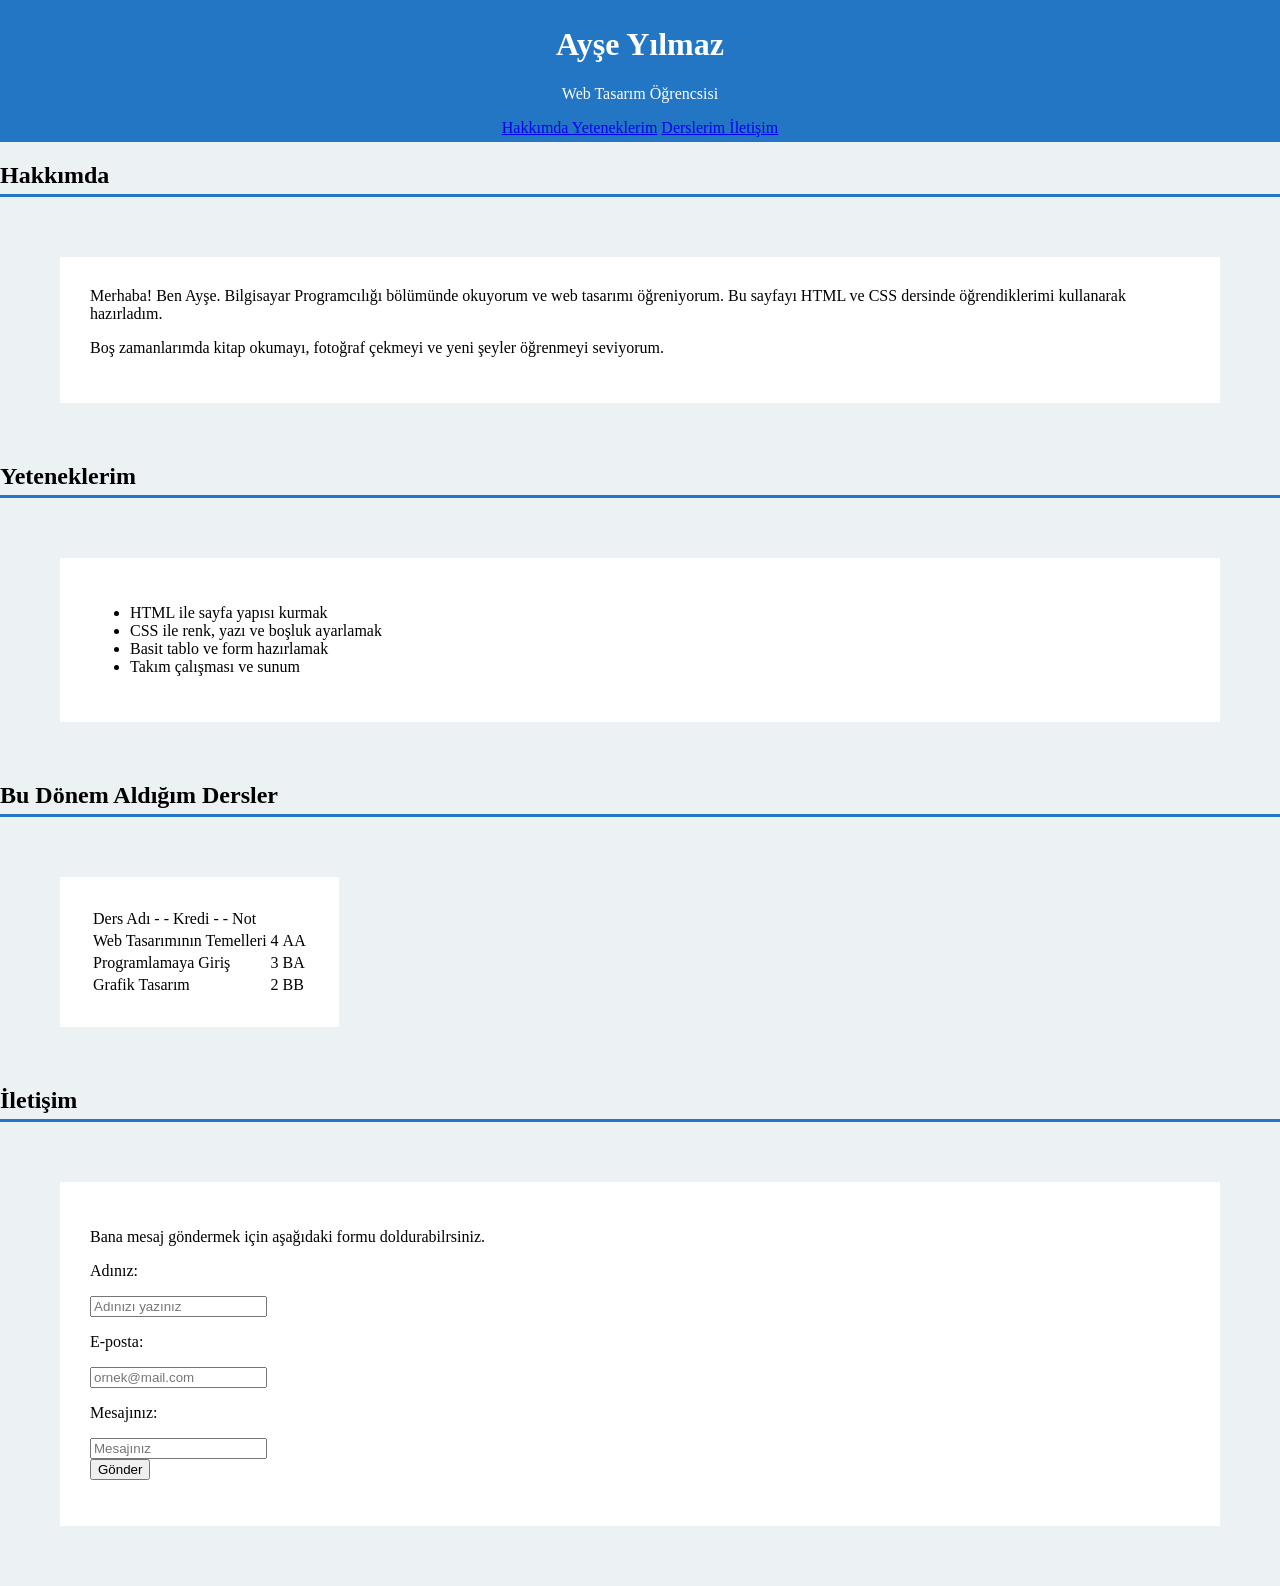
==== index.html @ 17afeb89 "Update index.html" ====
<!DOCTYPE hmtl>
<hmtl lang="tr">
    <head>
        <meta charset="UTF-8">
        <title> 11.08.2026  </title>

        <link rel="stylesheet" href="style.css">

    </head>
    <body>
        

        <div class="ust-bolum">
            <h1> Ayşe Yılmaz</h1>
            <p> Web Tasarım Öğrencsisi</p>
        
          <span > <a href="#ozelid"> Hakkımda </a> </span> 
          <span > <a href="#ozelid2"> Yeteneklerim</a></span>
          <span > <a href="#ozelid3"> Derslerim </a></span>
           <span > <a href="#ozelid4"> İletişim </a></span>
        </div>
        
       
          
        <div id="ozelid" >
            <h2 class="cizgi"> Hakkımda</h2> 
        </div>
        <div class="alt-bolum"
            <p>Merhaba! Ben Ayşe. Bilgisayar Programcılığı bölümünde okuyorum ve web tasarımı öğreniyorum. Bu
sayfayı HTML ve CSS dersinde öğrendiklerimi kullanarak hazırladım.
            </p>
            <p>
            Boş zamanlarımda kitap okumayı, fotoğraf çekmeyi ve yeni şeyler öğrenmeyi seviyorum.
            </p>
        </div>



        <div id="ozelid2">
            <h2 class="cizgi"> Yeteneklerim</h2>
        </div>
        <div class="alt-bolum" >
            <ul id="ozelid2"> 
        <li > HTML ile sayfa yapısı kurmak</li>
        <li> CSS ile renk, yazı ve boşluk ayarlamak</li>
        <li>Basit tablo ve form hazırlamak </li>
        <li>Takım çalışması ve sunum </li>

    </ul>
    </div>


    <div id="ozelid3" >
            <h2 class="cizgi"> Bu Dönem Aldığım Dersler</h2> 
             
           <table class="alt-bolum">
            <tr>
                <td class="ozelt white" colspan="2">Ders Adı - - Kredi - - Not</td>
                
            </tr>
            <tr>
                <td>Web Tasarımının Temelleri </td>
                <td>4</td>
                <td>AA</td>
            </tr>
            <tr>
                <td>Programlamaya Giriş </td>
                <td>3</td>
                <td>BA</td>
            </tr>
            <tr>
                <td>Grafik Tasarım </td>
                <td>2</td>
                <td>BB</td>
            </tr>
        </table>


            
             
    
     <h2 class="cizgi">İletişim</h2> 
    <div class="alt-bolum">
    

    <p>Bana mesaj göndermek için aşağıdaki formu doldurabilrsiniz.</p>

    <form id="#ozelid4"> 
        <p> Adınız:</p>
        <input type="text" placeholder="Adınızı yazınız"><br>
        <p> E-posta:</p>
        <input type="email" placeholder="ornek@mail.com"><br>
        <p>Mesajınız:</p>
        <input type="text" placeholder="Mesajınız"><br>
        <button type="sumbit">Gönder</button>
    </form>
     </div> 
    </body>
</hmtl>
---- style.css ----
body {
    margin: 0;
    padding: 0;
    background-color: rgb(236, 241, 244);
}

.ust-bolum {
    background-color: rgb(34, 118, 196); 
    color: white;           
    padding: 5px;          
    text-align: center;    
}


.alt-bolum {
    background-color: rgb(255, 255, 255); 
    color: black;
    margin: 60px;
    padding: 30px;  
    text-align:;
}
.cizgi {
    /* Kalınlığı 3 piksel, düz çizgi (solid) ve mavi renk */
    border-bottom: 3px solid rgb(34, 118, 196); 
    
    /* Yazı ile çizgi arasında biraz boşluk kalması için (isteğe bağlı) */
    padding-bottom: 5px; 
}
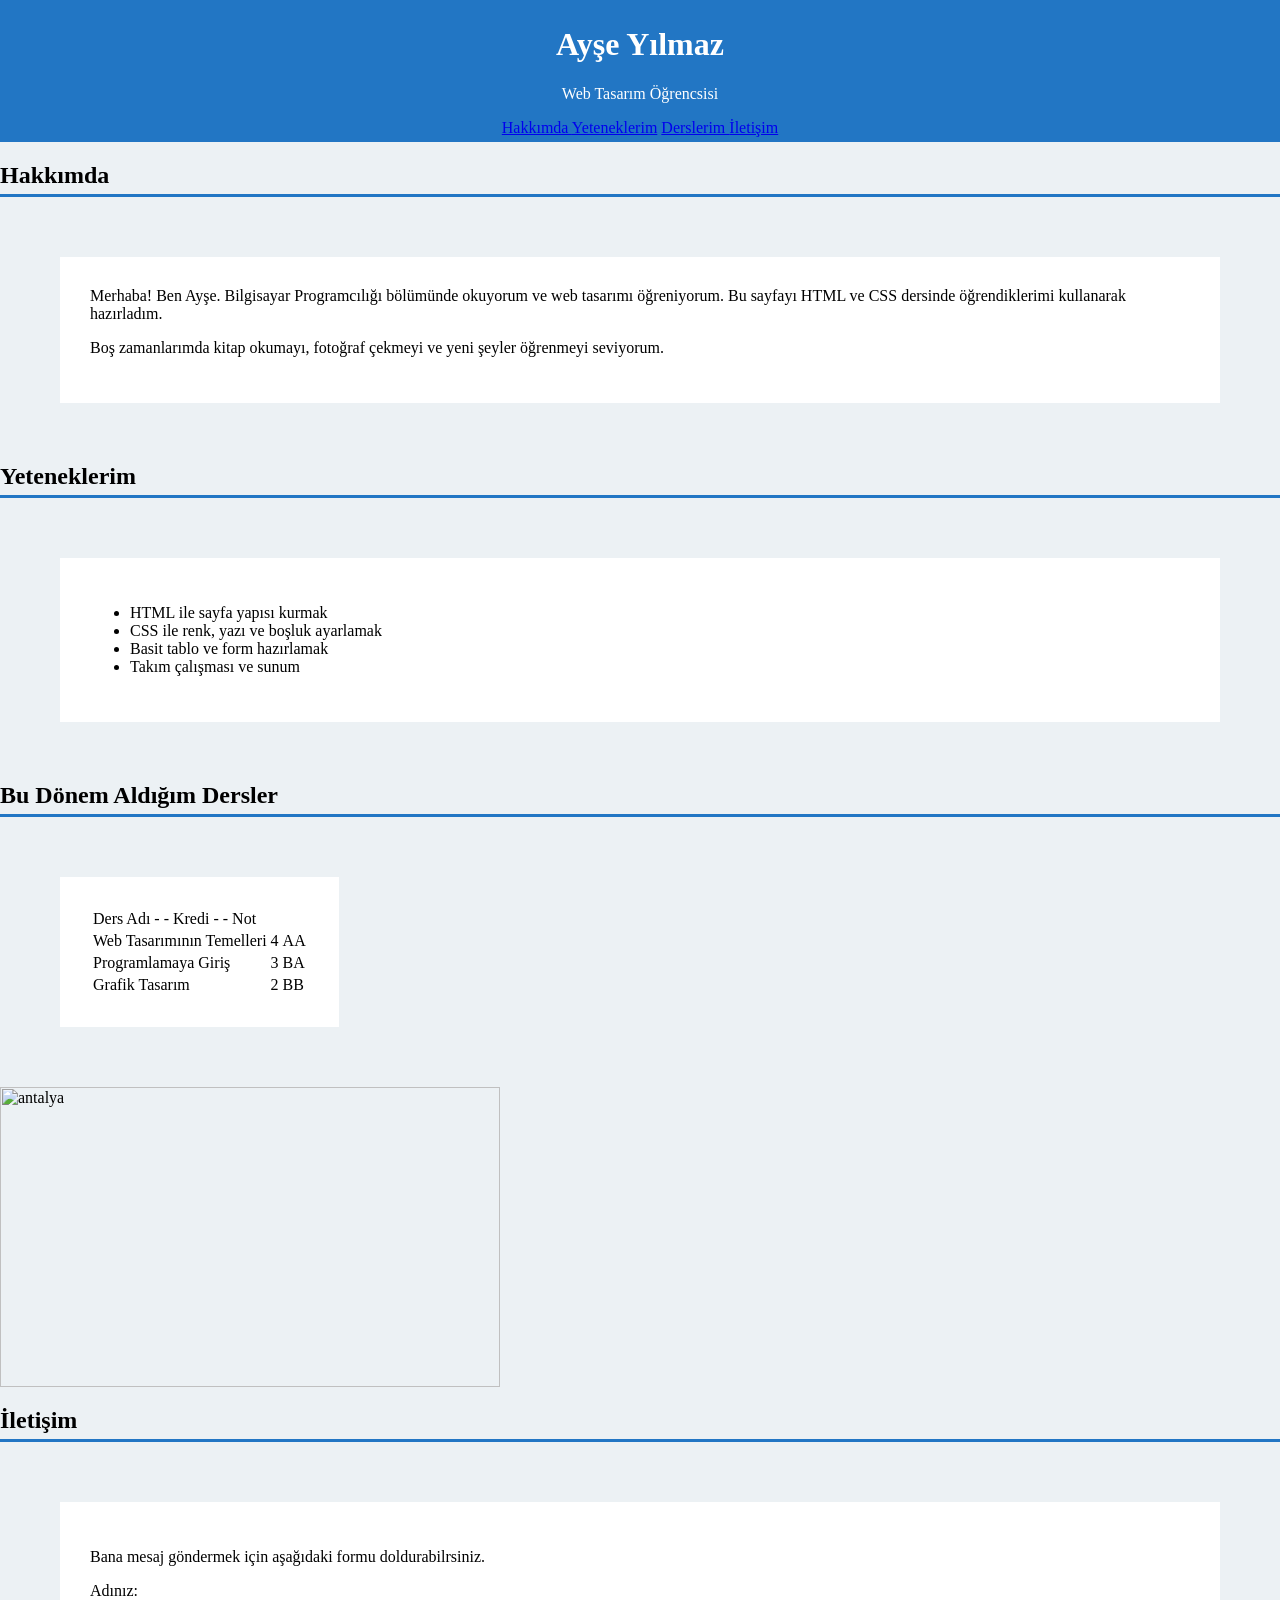
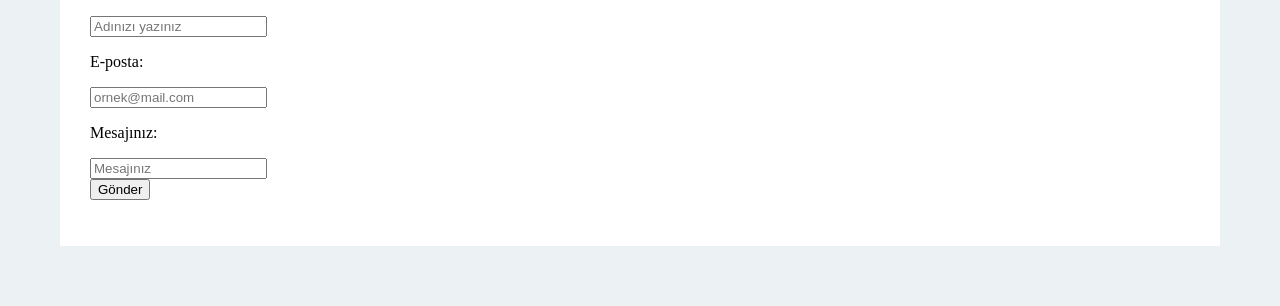
==== commit 6de2a415: "Update index.html" ====
--- a/index.html
+++ b/index.html
@@ -74,6 +74,7 @@
                 <td>BB</td>
             </tr>
         </table>
+        <img src="sinem.jpg" alt="antalya" width="500" height="300">
 
 
             
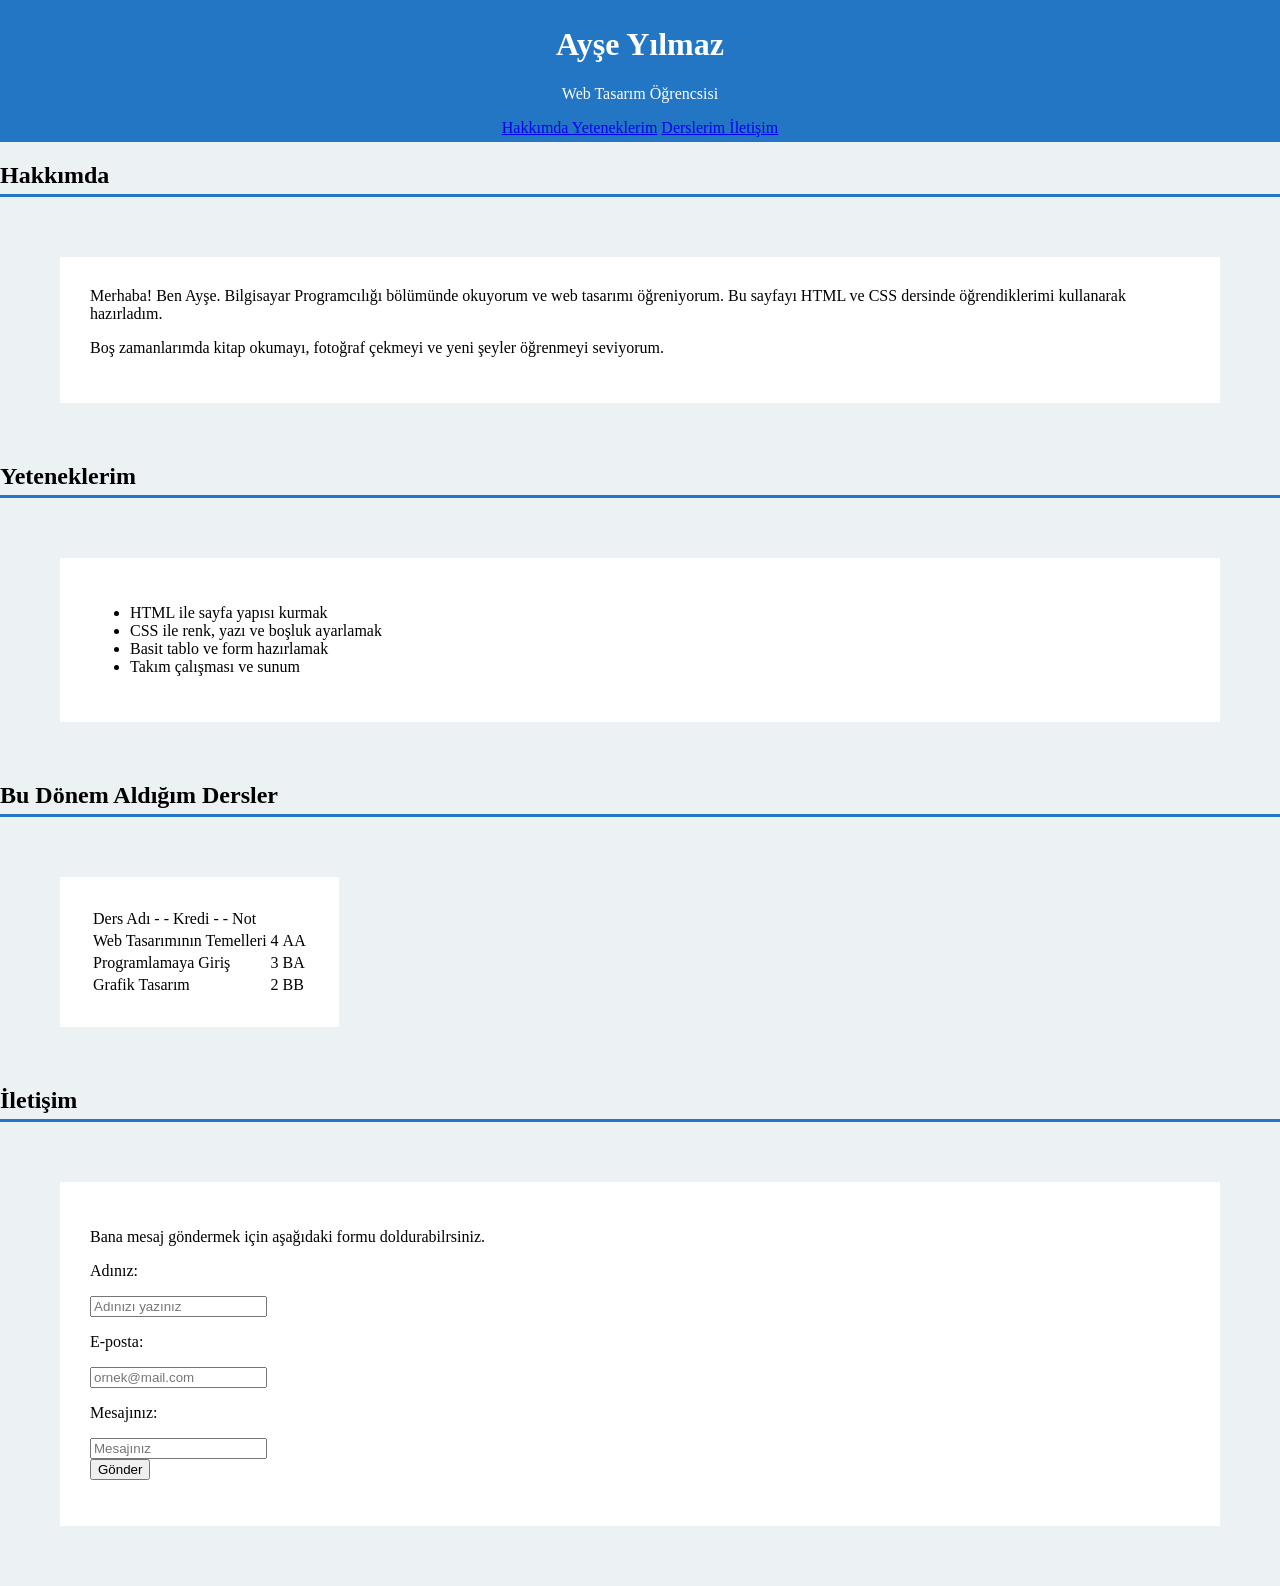
==== commit bf1c352c: "Update index.html" ====
--- a/index.html
+++ b/index.html
@@ -74,7 +74,7 @@
                 <td>BB</td>
             </tr>
         </table>
-        <img src="sinem.jpg" alt="antalya" width="500" height="300">
+        
 
 
             
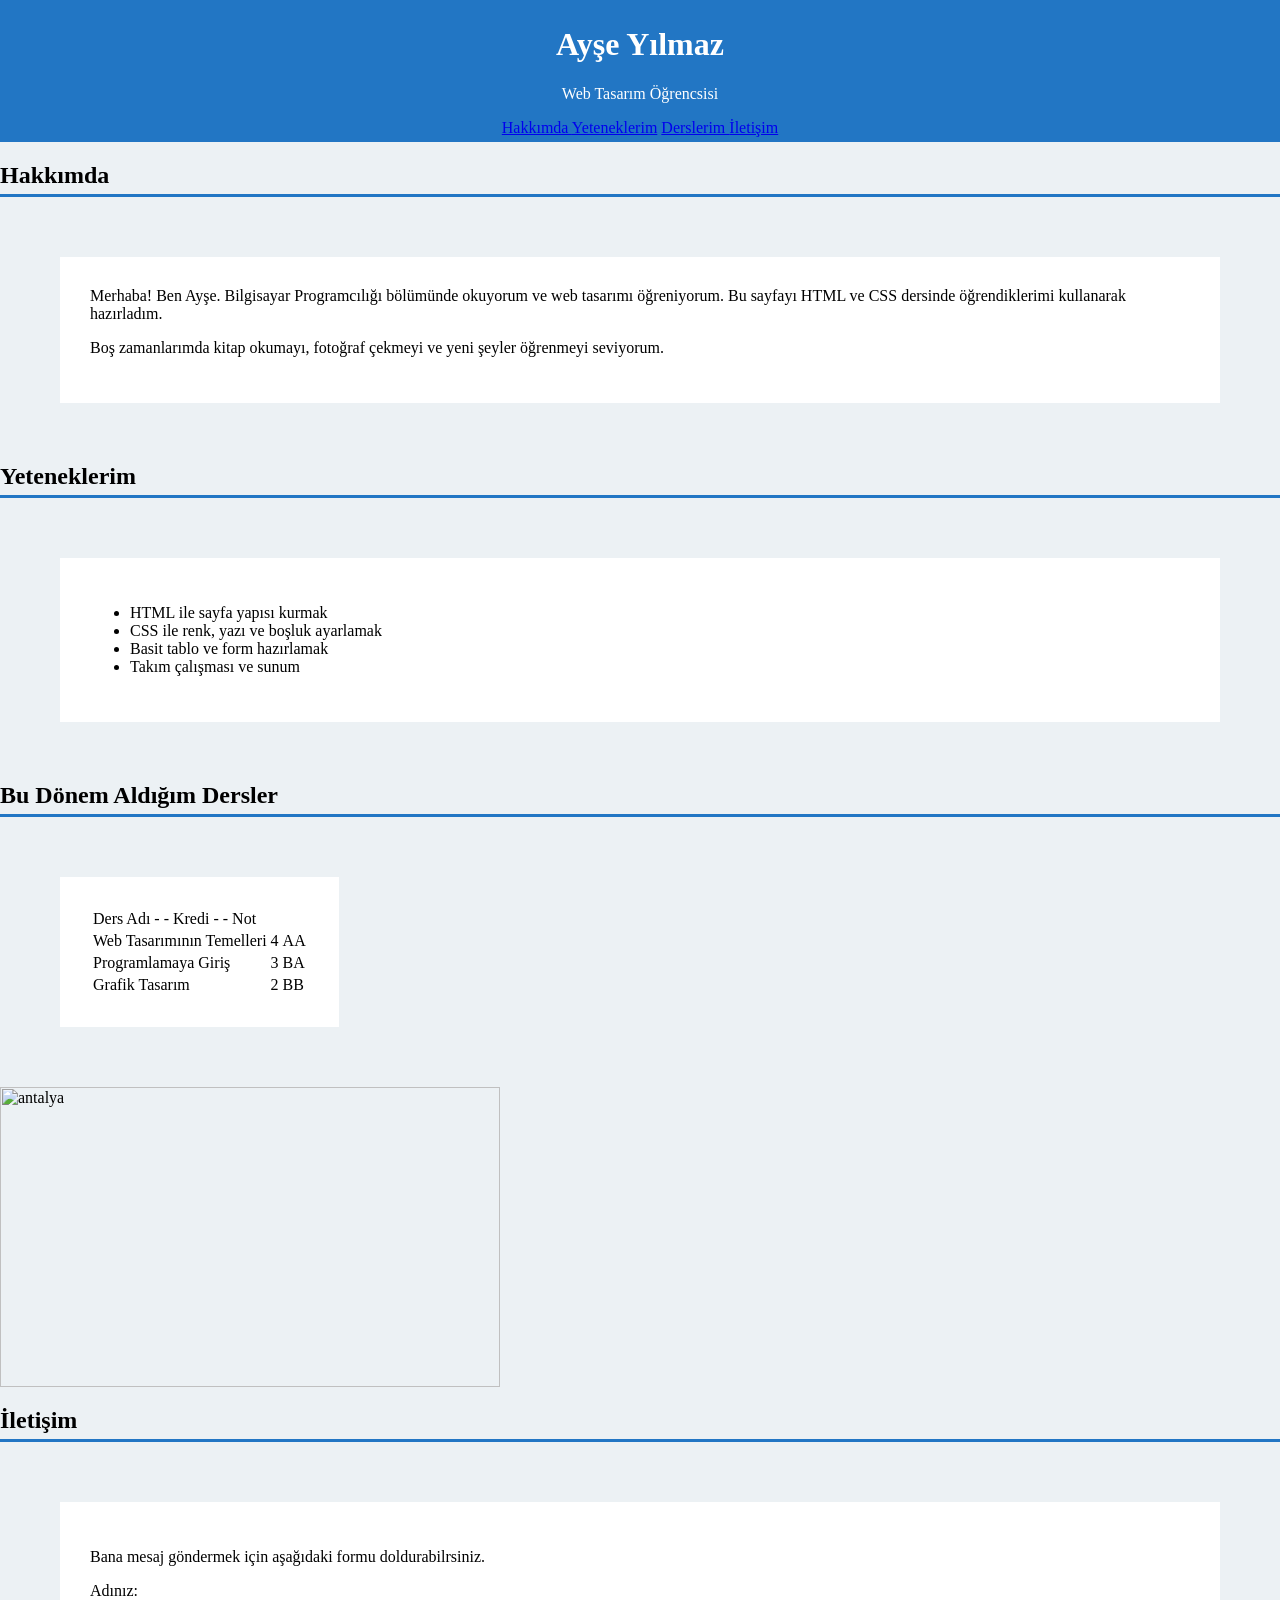
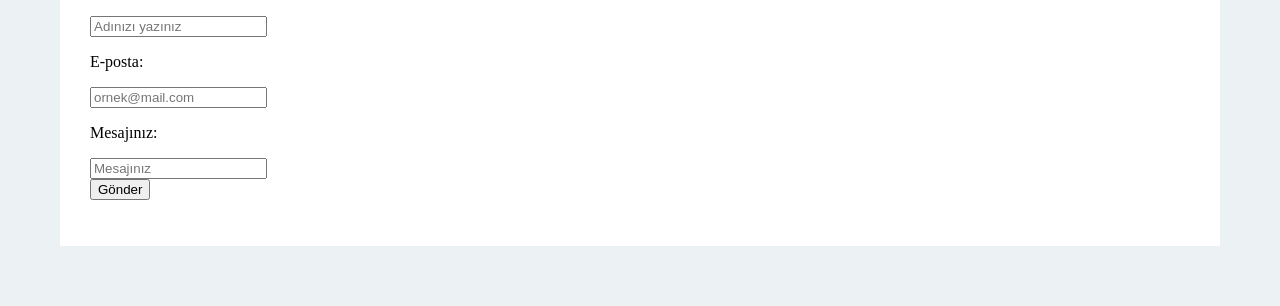
==== commit fb98d68d: "Update index.html" ====
--- a/index.html
+++ b/index.html
@@ -74,7 +74,8 @@
                 <td>BB</td>
             </tr>
         </table>
-        
+        <img src="kitap.jpg" alt="antalya" width="500" height="300">
+
 
 
             
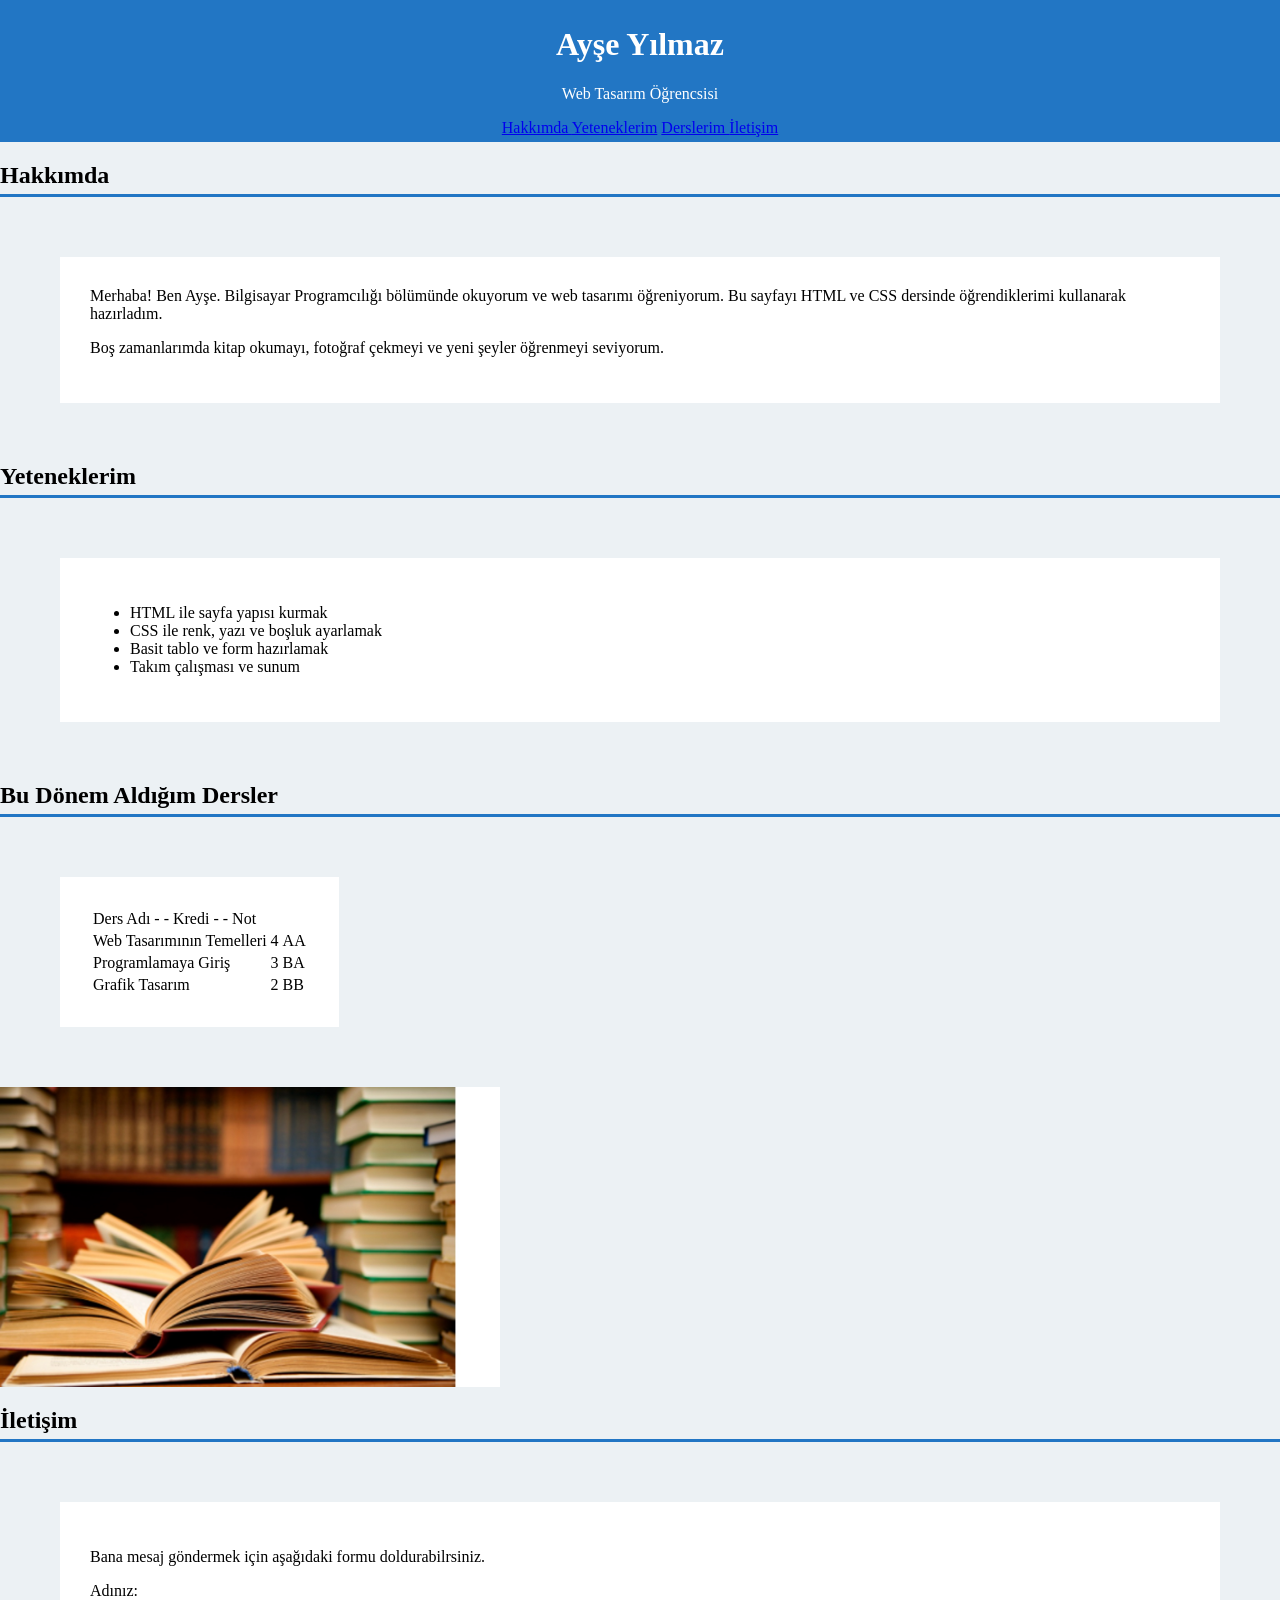
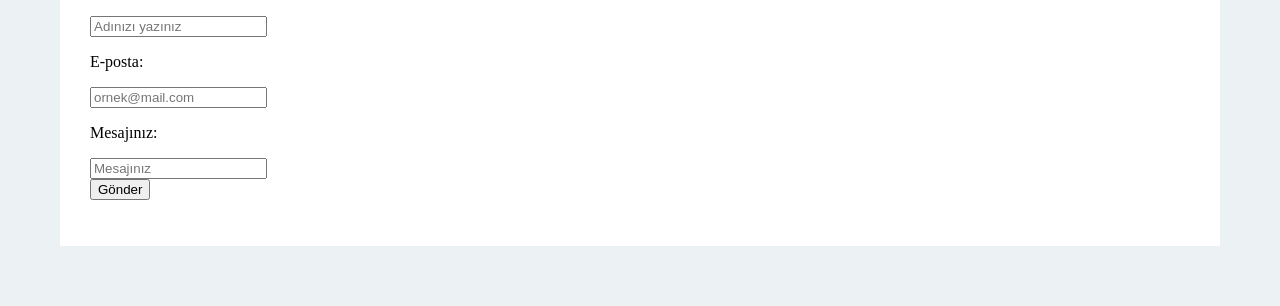
==== commit 30269aa0: "a" ====
--- a/index.html
+++ b/index.html
@@ -74,7 +74,7 @@
                 <td>BB</td>
             </tr>
         </table>
-        <img src="kitap.jpg" alt="antalya" width="500" height="300">
+        <img src="kitap.jpg" alt="kitap" width="500" height="300">
 
 
 
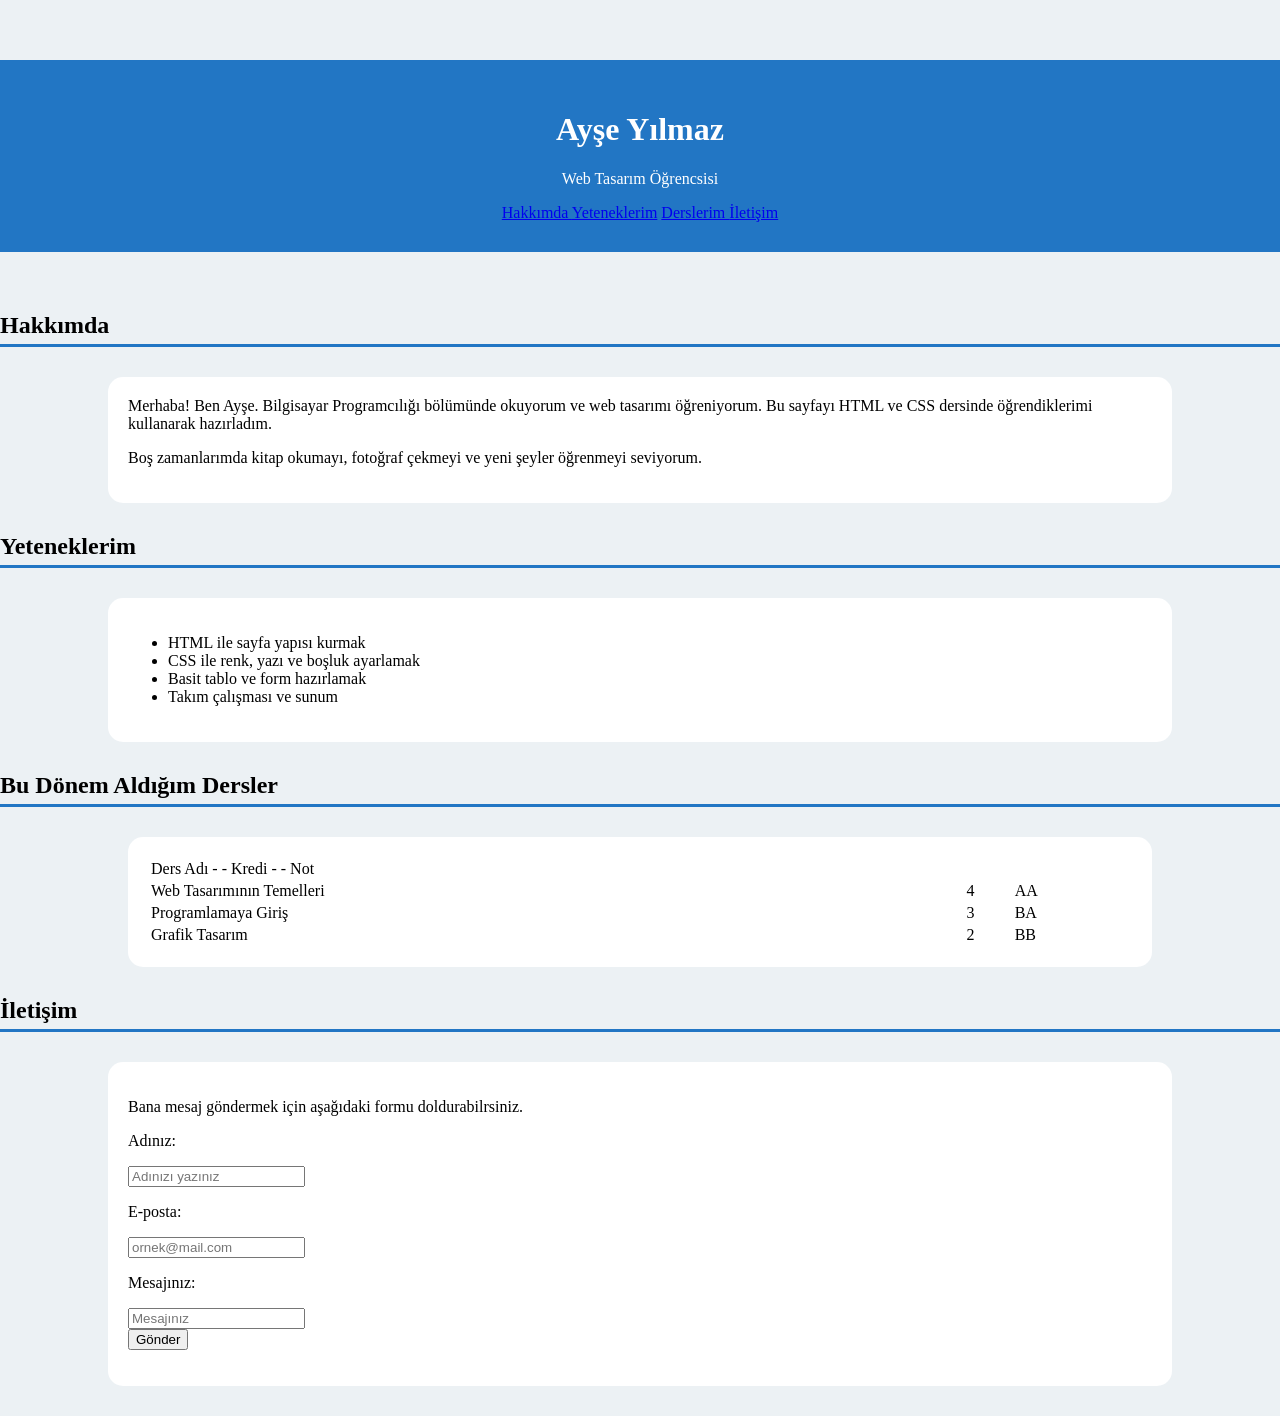
==== commit d5bca429: "Update index.html" ====
--- a/index.html
+++ b/index.html
@@ -74,8 +74,7 @@
                 <td>BB</td>
             </tr>
         </table>
-        <img src="kitap.jpg" alt="kitap" width="500" height="300">
-
+        
 
 
             
--- a/style.css
+++ b/style.css
@@ -6,18 +6,22 @@
 
 .ust-bolum {
     background-color: rgb(34, 118, 196); 
-    color: white;           
-    padding: 5px;          
+    color: white;               
     text-align: center;    
+    margin: 60px auto;
+    padding: 30px;
+    
 }
 
 
 .alt-bolum {
     background-color: rgb(255, 255, 255); 
-    color: black;
-    margin: 60px;
-    padding: 30px;  
+    color: black; 
     text-align:;
+    margin: 30px auto;
+    padding: 20px;
+    width: 80%;
+    border-radius: 15px;
 }
 .cizgi {
     /* Kalınlığı 3 piksel, düz çizgi (solid) ve mavi renk */
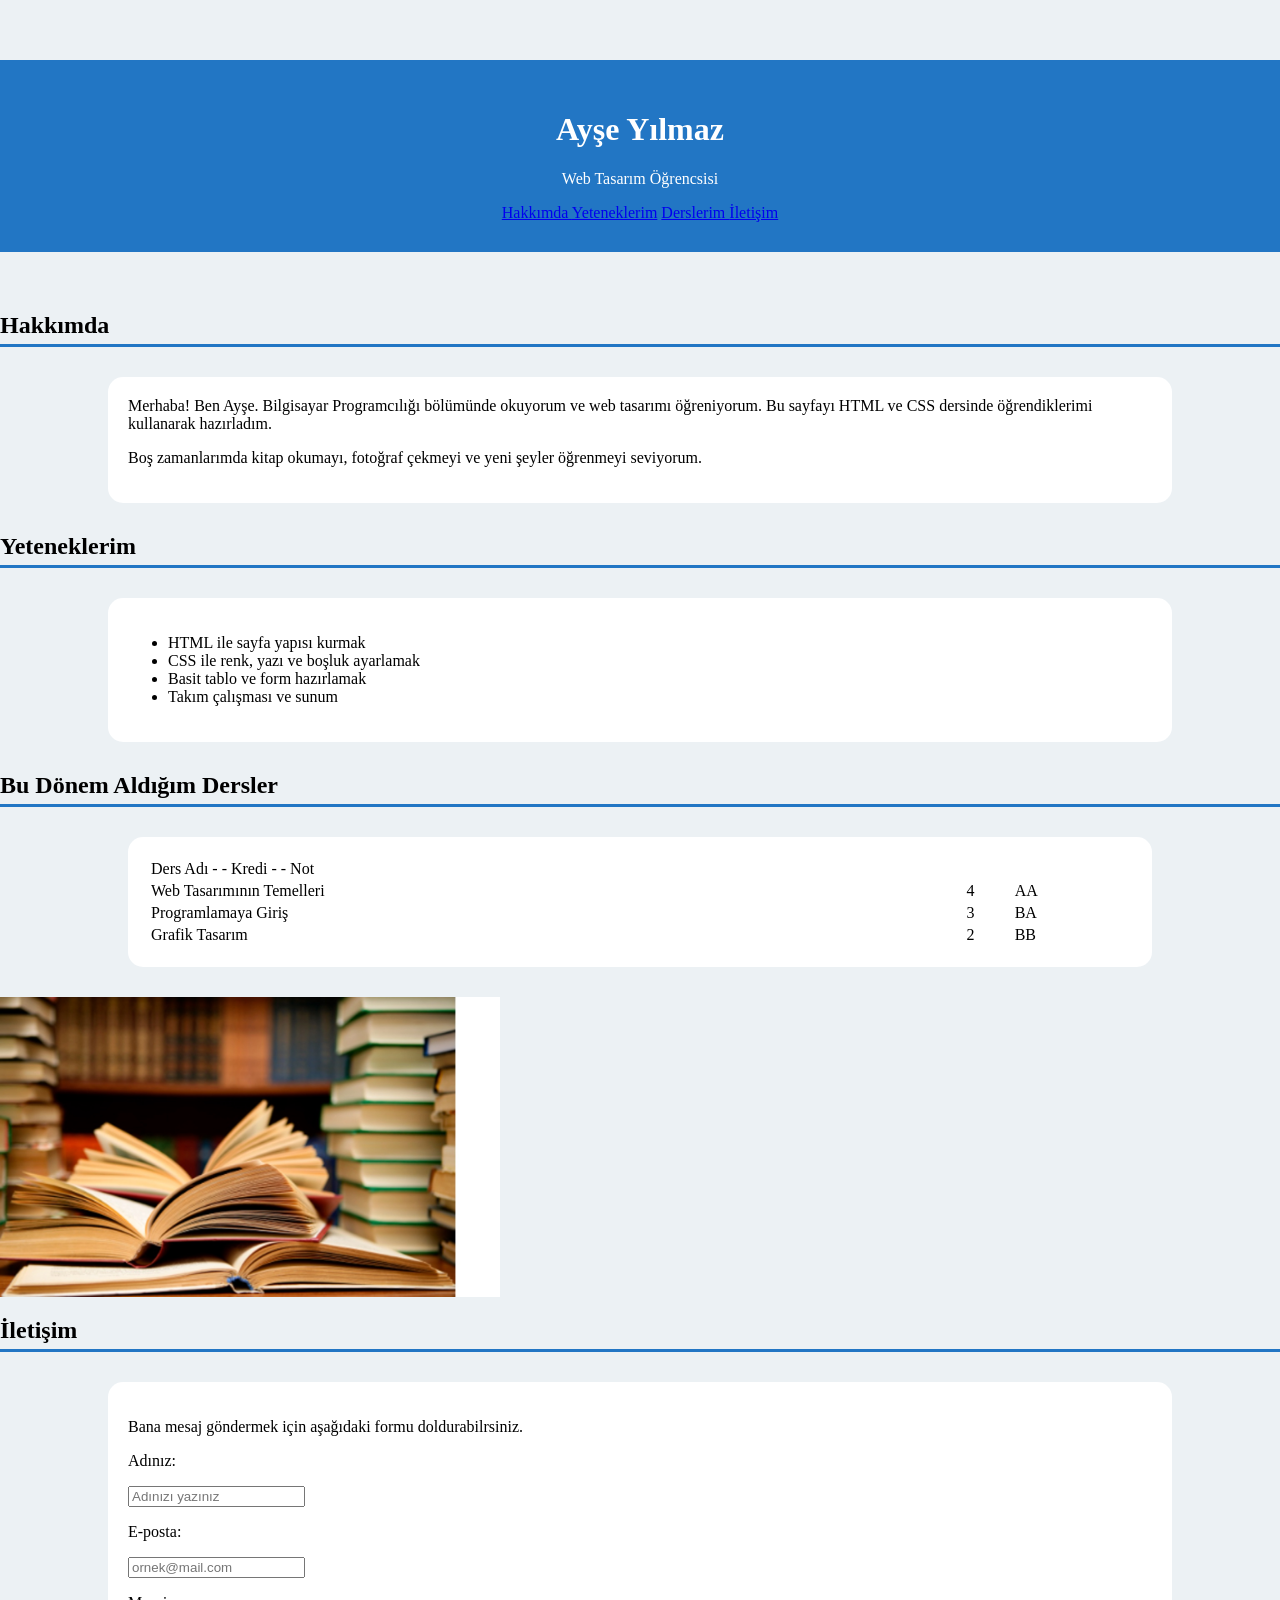
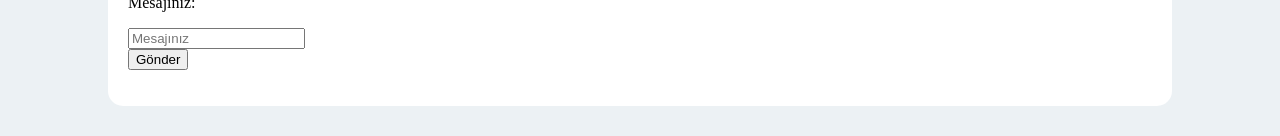
==== commit 46a3cbf2: "Update index.html" ====
--- a/index.html
+++ b/index.html
@@ -74,7 +74,8 @@
                 <td>BB</td>
             </tr>
         </table>
-        
+        <img src="kitap.jpg" alt="kitap" width="500" height="300">
+
 
 
             
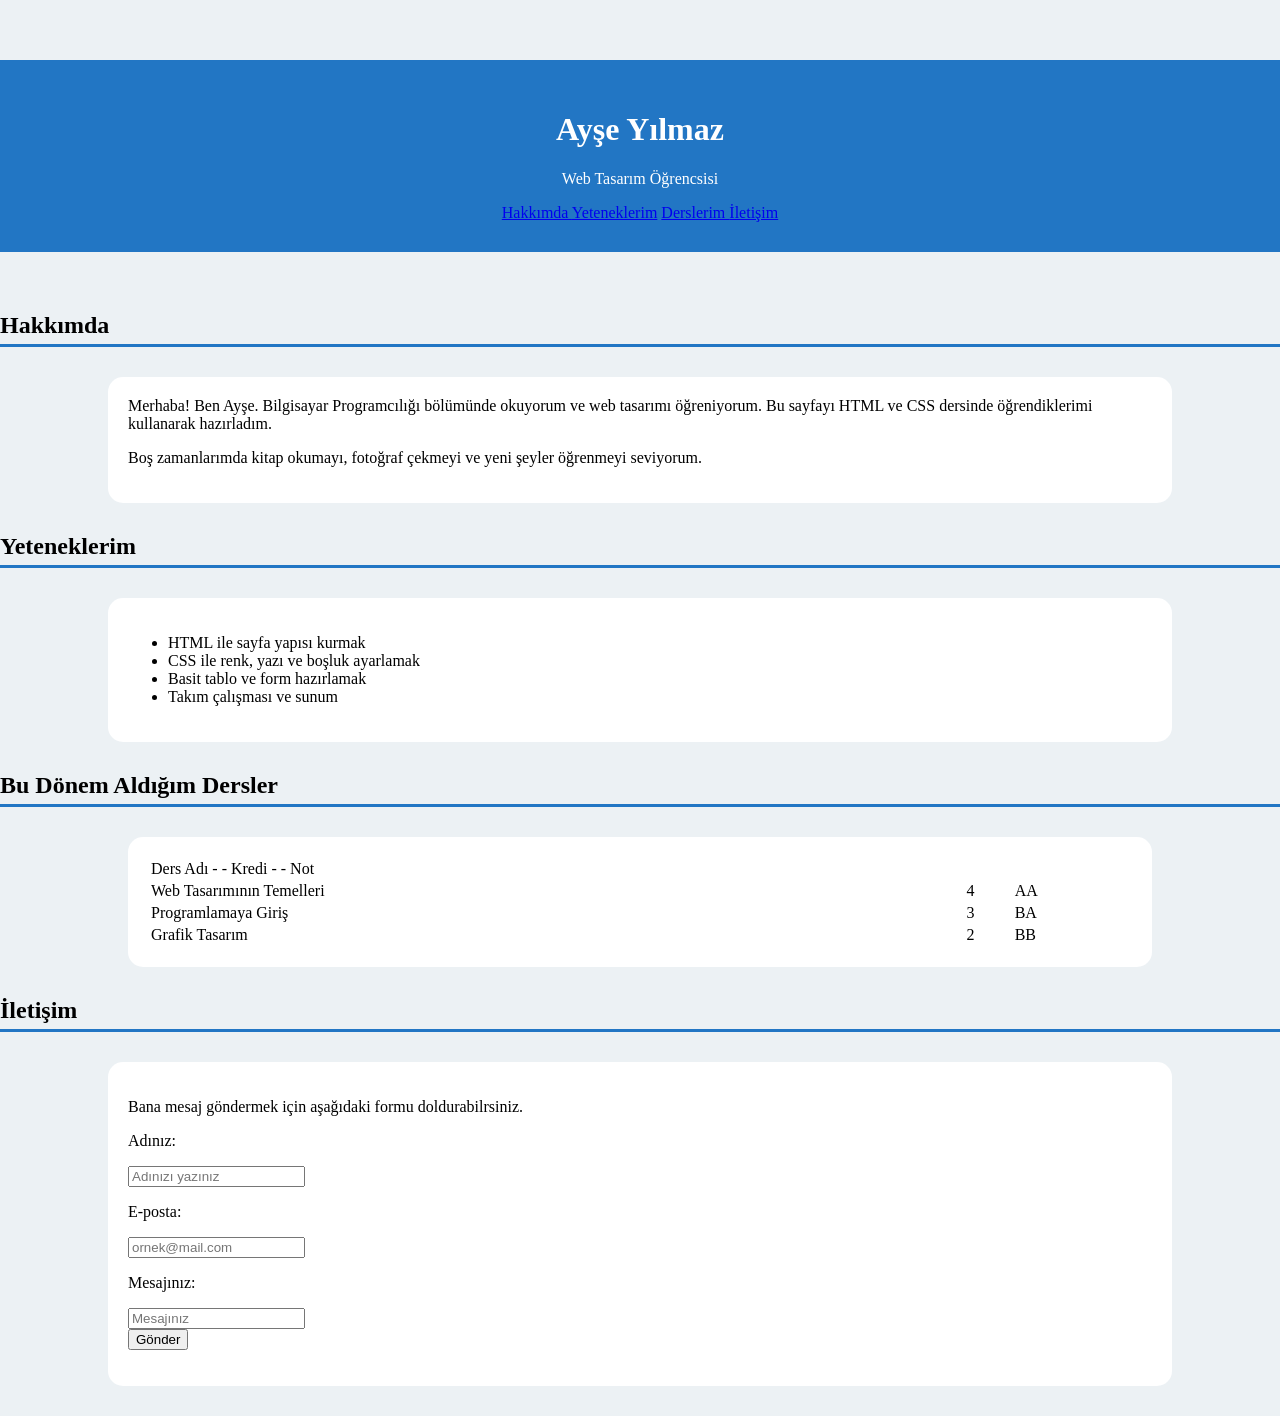
==== commit 6976624a: "Update index.html" ====
--- a/index.html
+++ b/index.html
@@ -74,7 +74,7 @@
                 <td>BB</td>
             </tr>
         </table>
-        <img src="kitap.jpg" alt="kitap" width="500" height="300">
+        
 
 
 
